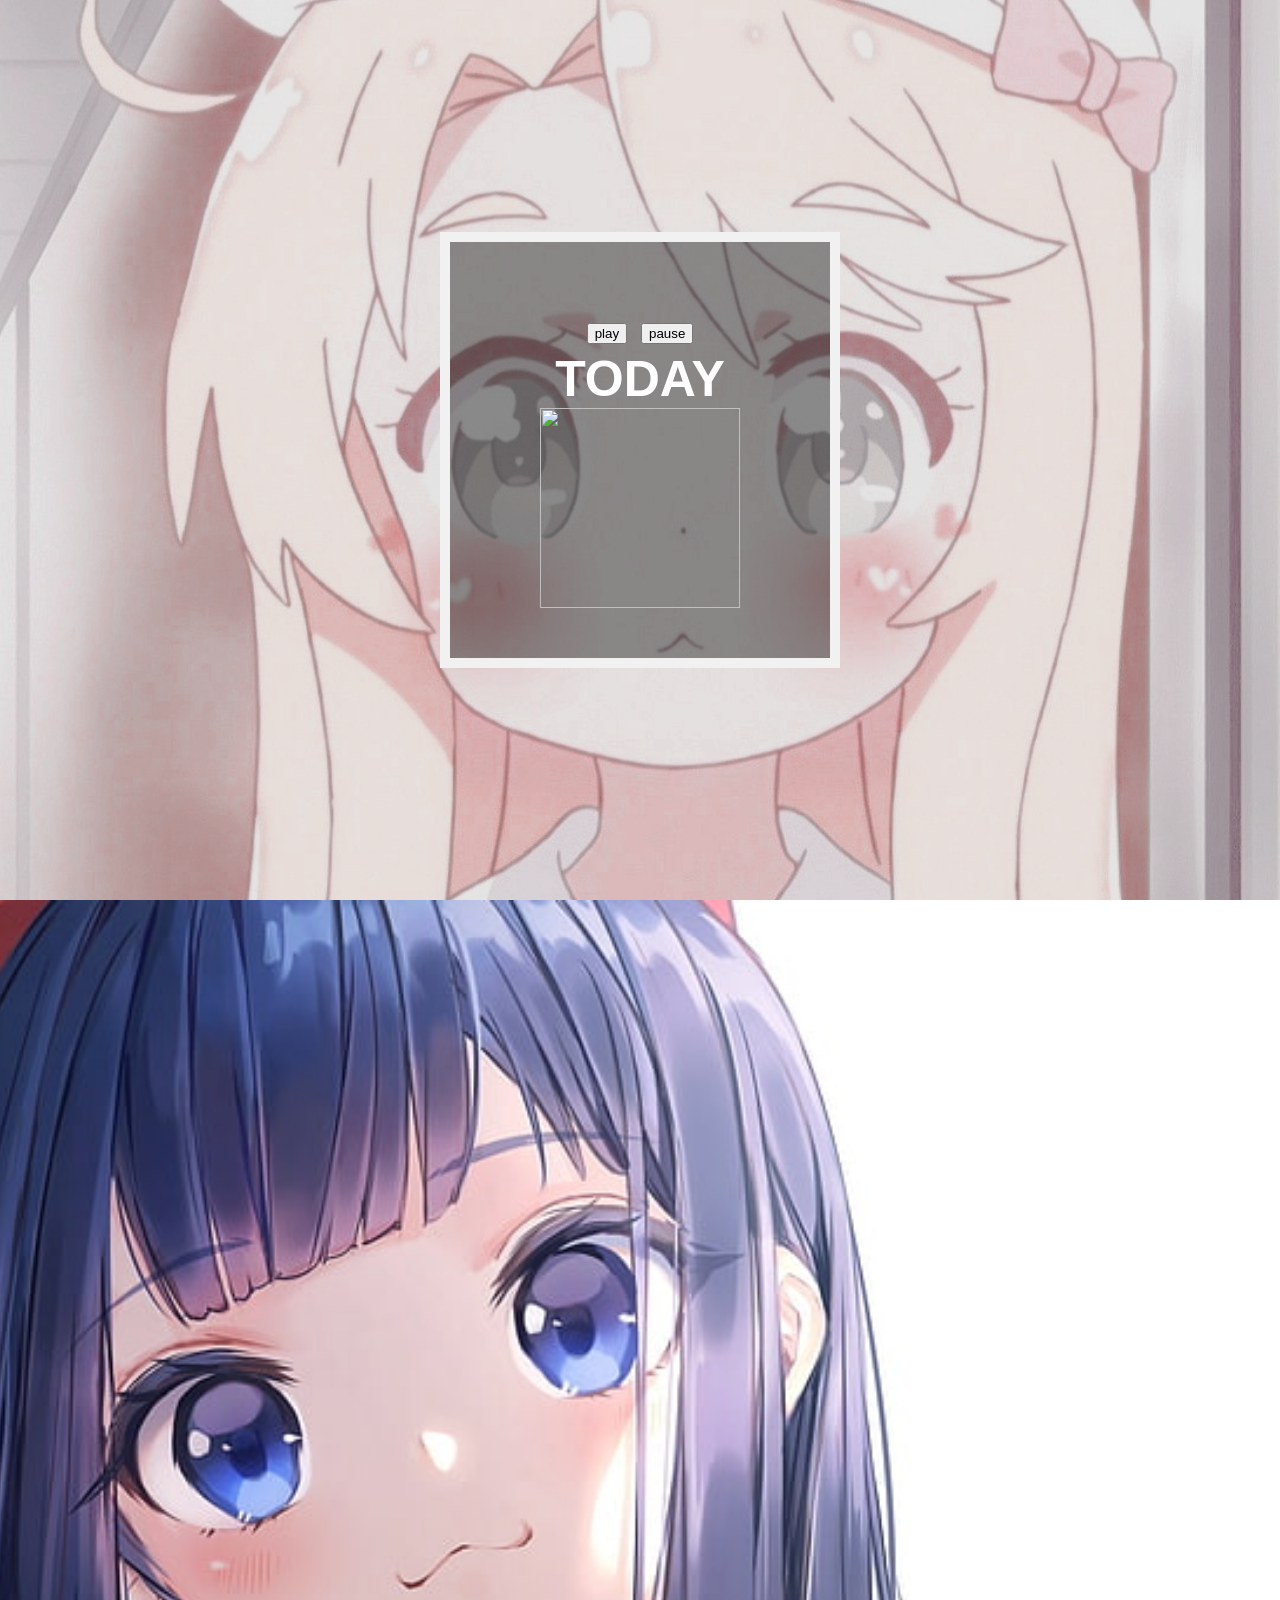
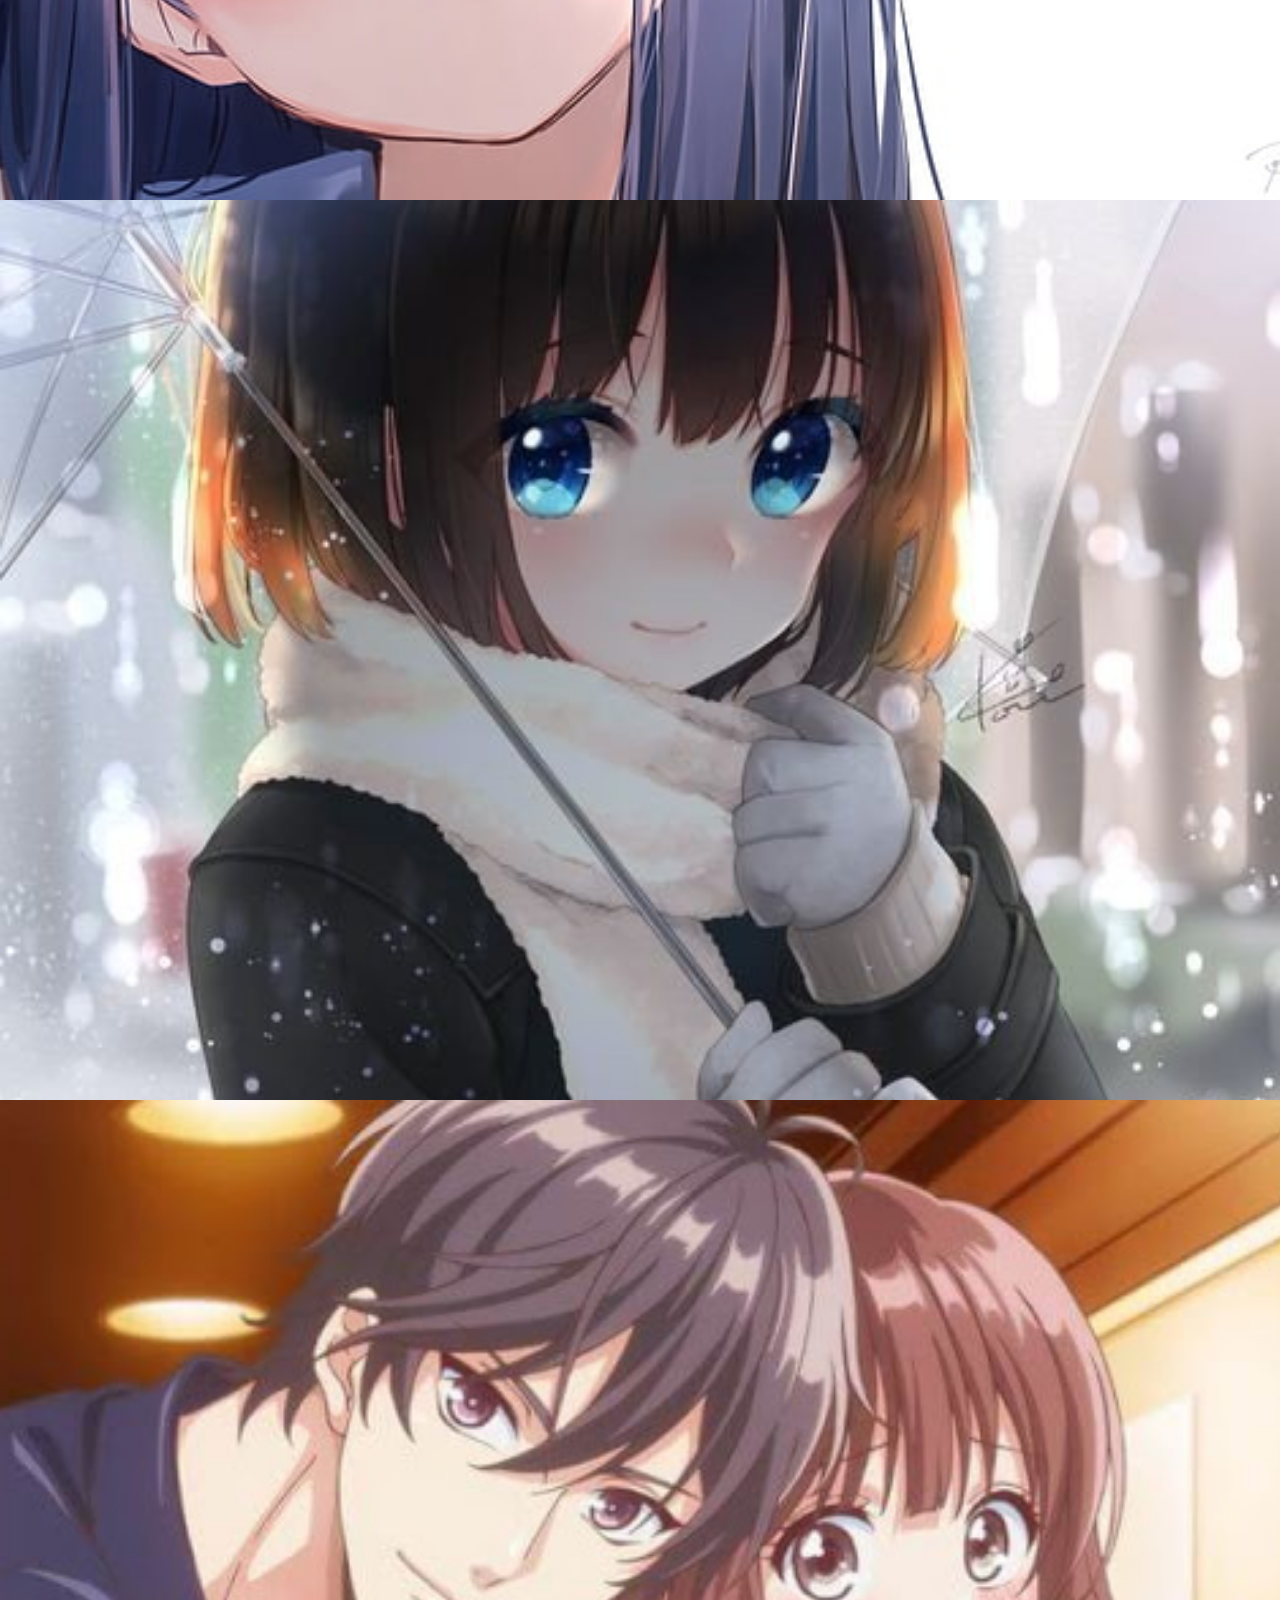
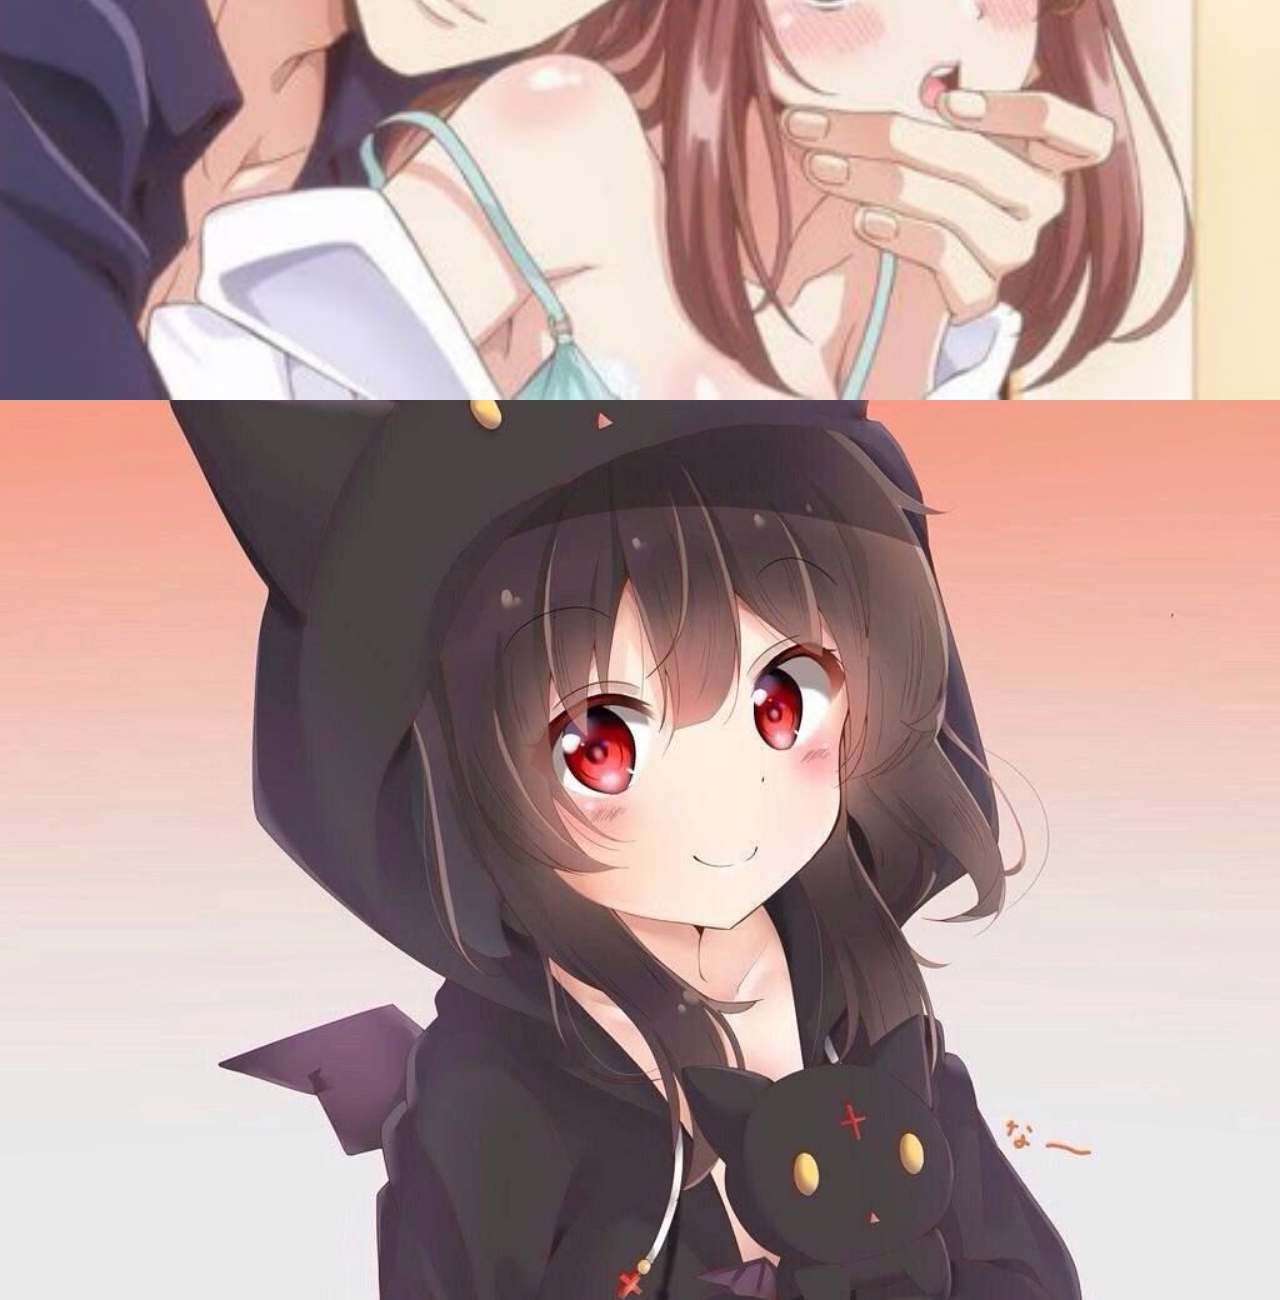
==== index.html @ 8993c057 "Add files via upload" ====
<html>
<head>
<meta name="viewport" content="width=device-width, initial-scale=1">
<style>
body, html {
    height: 100%;
    margin: 0;
    font-family: Arial, Helvetica, sans-serif;
}

* {
    box-sizing: border-box;
}

.bg-image {
    /* Full height */
    height: 100%;

    /* Center and scale the image nicely */
    background-position: center;
    background-repeat: no-repeat;
    background-size: cover;
}

/* Images used */
.img1 { background-image: url("today1.jpg"); }
.img2 { background-image: url("today2.jpg"); }
.img3 { background-image: url("today3.jpg"); }
.img4 { background-image: url("today4.jpg"); }
.img5 { background-image: url("today5.jpg"); }

/* Position text in the middle of the page/image */
.bg-text {
    background-color: rgb(0,0,0); /* Fallback color */
    background-color: rgba(0,0,0, 0.4); /* Black w/opacity/see-through */
    color: white;
    font-weight: bold;
    font-size: 50px;
    border: 10px solid #f1f1f1;
    position: fixed;
    top: 50%;
    left: 50%;
    transform: translate(-50%, -50%);
    z-index: 2;
    width: 400px;
    padding: 50px;
    text-align: center;
}
</style>
</head>
<body>
<div class="bg-image img1"></div>
<div class="bg-image img2"></div>
<div class="bg-image img3"></div>
<div class="bg-image img4"></div>
<div class="bg-image img5"></div>

<div class="bg-text"><button onclick="play()" type="button">play</button>
<button onclick="stop()" type="button">pause</button><audio id="audioID" autoplay loop> <source src="today.mp3"  type="audio/mp3"></audio>
<script>
var myaudio = document.getElementById("audioID");

function play() {
return myaudio.play();
};

function stop() {
return myaudio.pause();
};
</script><br>TODAY<a href="https://chat.whatsapp.com/HOnoH7dO0MnCDYzh2ELLjX"><img border="0" src="https://i.postimg.cc/mk7nv01P/5ae21cc526c97415d3213554.png" width="200" height="200"></a></div>

</body>
</html>
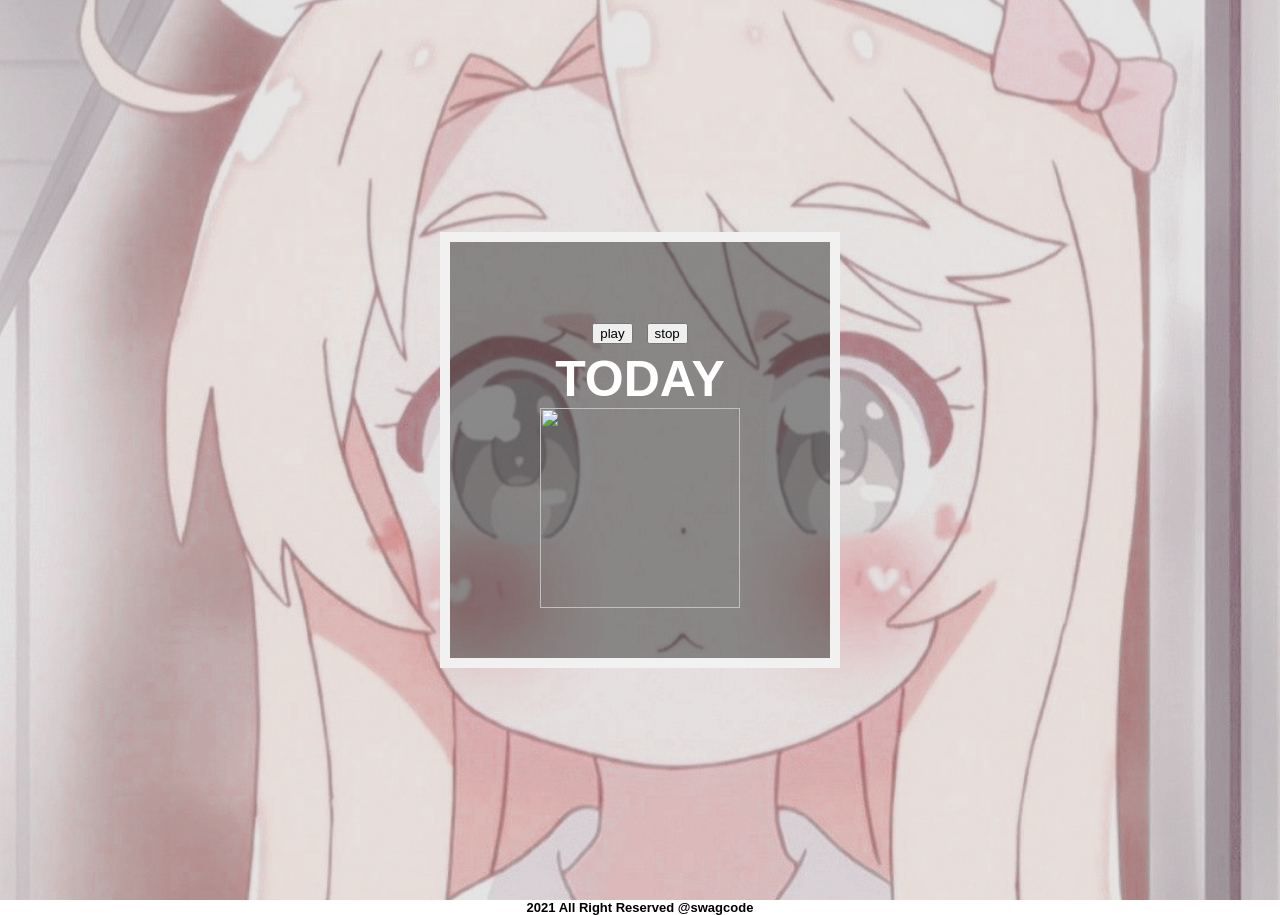
==== commit 73339ba0: "Update index.html" ====
--- a/index.html
+++ b/index.html
@@ -1,5 +1,9 @@
+<All Right Reserved by swagcodes>
 <html>
 <head>
+    <script src="https://cdn.rawgit.com/bungfrangki/efeksalju/2a7805c7/efek-salju.js" type="text/javascript"></script>
+    <div class="">
+    <link rel="icon" href="todaylogo.jpg"/>
 <meta name="viewport" content="width=device-width, initial-scale=1">
 <style>
 body, html {
@@ -24,10 +28,6 @@
 
 /* Images used */
 .img1 { background-image: url("today1.jpg"); }
-.img2 { background-image: url("today2.jpg"); }
-.img3 { background-image: url("today3.jpg"); }
-.img4 { background-image: url("today4.jpg"); }
-.img5 { background-image: url("today5.jpg"); }
 
 /* Position text in the middle of the page/image */
 .bg-text {
@@ -50,13 +50,9 @@
 </head>
 <body>
 <div class="bg-image img1"></div>
-<div class="bg-image img2"></div>
-<div class="bg-image img3"></div>
-<div class="bg-image img4"></div>
-<div class="bg-image img5"></div>
 
 <div class="bg-text"><button onclick="play()" type="button">play</button>
-<button onclick="stop()" type="button">pause</button><audio id="audioID" autoplay loop> <source src="today.mp3"  type="audio/mp3"></audio>
+<button onclick="stop()" type="button">stop</button><audio id="audioID" autoplay loop> <source src="today.mp3"  type="audio/mp3"></audio>
 <script>
 var myaudio = document.getElementById("audioID");
 
@@ -68,6 +64,6 @@
 return myaudio.pause();
 };
 </script><br>TODAY<a href="https://chat.whatsapp.com/HOnoH7dO0MnCDYzh2ELLjX"><img border="0" src="https://i.postimg.cc/mk7nv01P/5ae21cc526c97415d3213554.png" width="200" height="200"></a></div>
-
+<b><center><font size="2">2021 All Right Reserved @swagcode</b>
 </body>
-</html>+</html>
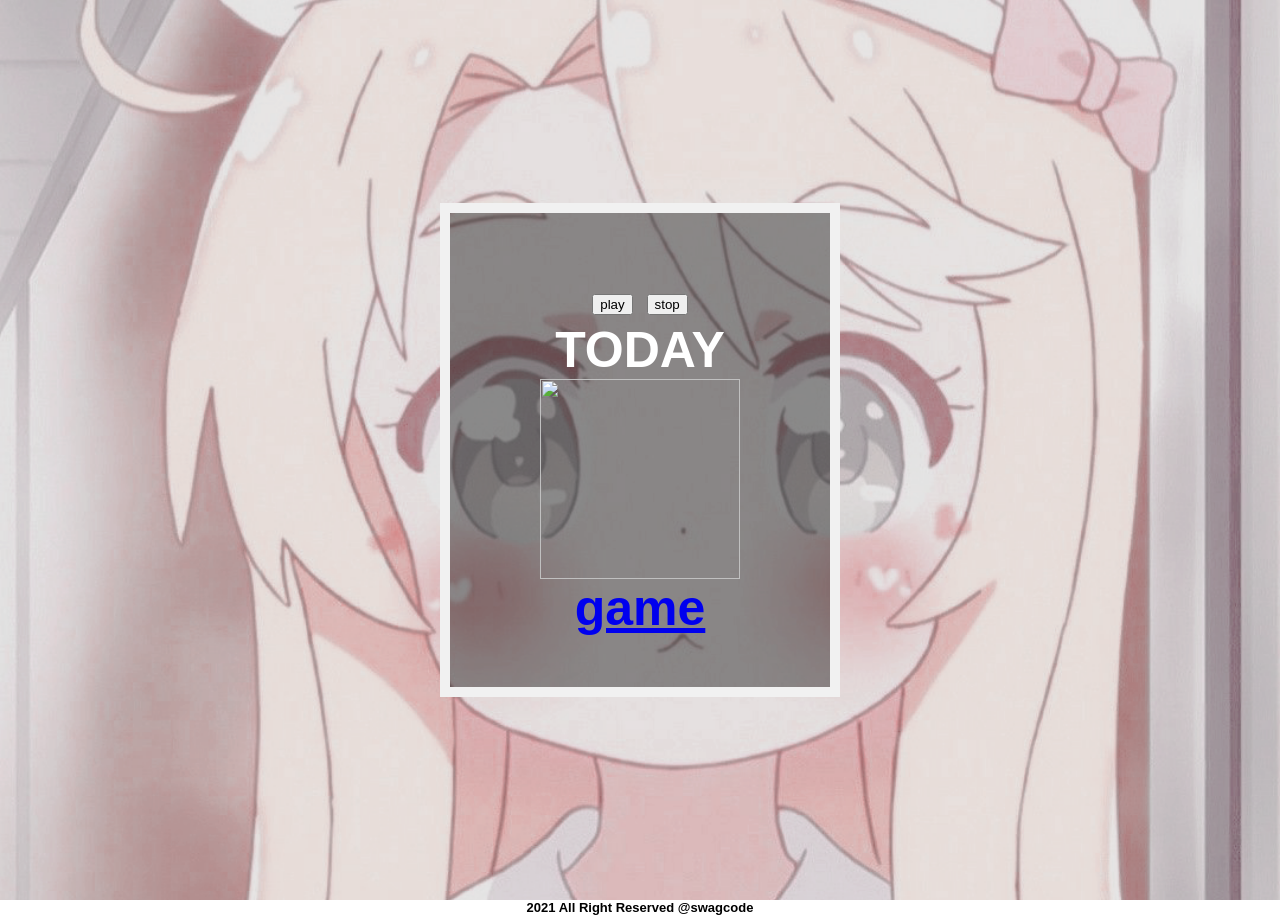
==== commit aa36fb75: "Update index.html" ====
--- a/index.html
+++ b/index.html
@@ -1,9 +1,9 @@
 <All Right Reserved by swagcodes>
 <html>
 <head>
+    <link rel="icon" href="todaylogo.jpg"/>
     <script src="https://cdn.rawgit.com/bungfrangki/efeksalju/2a7805c7/efek-salju.js" type="text/javascript"></script>
     <div class="">
-    <link rel="icon" href="todaylogo.jpg"/>
 <meta name="viewport" content="width=device-width, initial-scale=1">
 <style>
 body, html {
@@ -63,7 +63,8 @@
 function stop() {
 return myaudio.pause();
 };
-</script><br>TODAY<a href="https://chat.whatsapp.com/HOnoH7dO0MnCDYzh2ELLjX"><img border="0" src="https://i.postimg.cc/mk7nv01P/5ae21cc526c97415d3213554.png" width="200" height="200"></a></div>
+</script><br>TODAY<a href="https://chat.whatsapp.com/HOnoH7dO0MnCDYzh2ELLjX"><img border="0" src="https://i.postimg.cc/mk7nv01P/5ae21cc526c97415d3213554.png" width="200" height="200"></a>
+    <a href="game.htm">game</a></div>
 <b><center><font size="2">2021 All Right Reserved @swagcode</b>
 </body>
 </html>
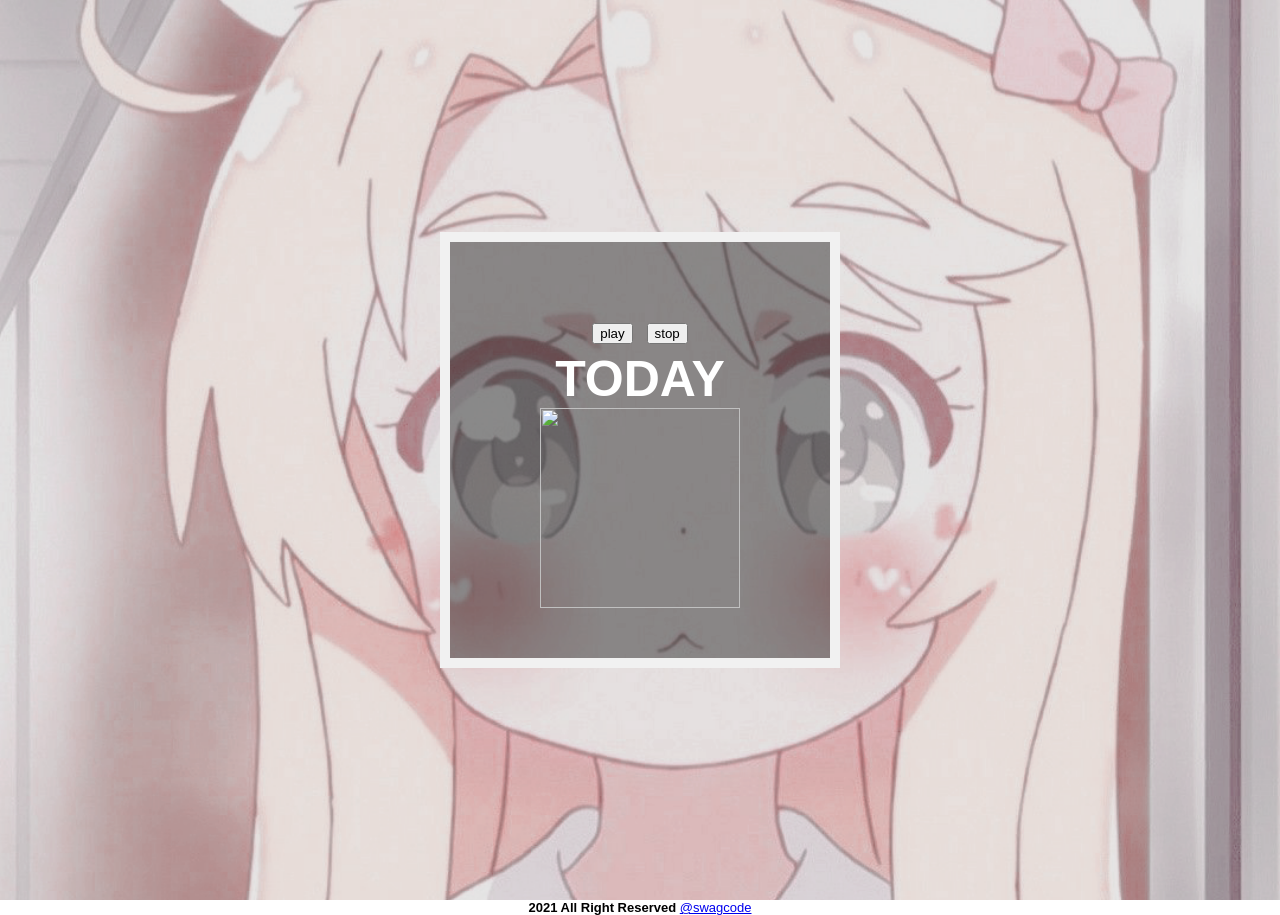
==== commit bc878d35: "Update index.html" ====
--- a/index.html
+++ b/index.html
@@ -63,8 +63,7 @@
 function stop() {
 return myaudio.pause();
 };
-</script><br>TODAY<a href="https://chat.whatsapp.com/HOnoH7dO0MnCDYzh2ELLjX"><img border="0" src="https://i.postimg.cc/mk7nv01P/5ae21cc526c97415d3213554.png" width="200" height="200"></a>
-    <a href="game.htm">game</a></div>
-<b><center><font size="2">2021 All Right Reserved @swagcode</b>
+</script><br>TODAY<a href="https://chat.whatsapp.com/HOnoH7dO0MnCDYzh2ELLjX"><img border="0" src="https://i.postimg.cc/mk7nv01P/5ae21cc526c97415d3213554.png" width="200" height="200"></a></div>
+<b><center><font size="2">2021 All Right Reserved </b><a href="http://swag.hackx.com">@swagcode</a>
 </body>
 </html>
